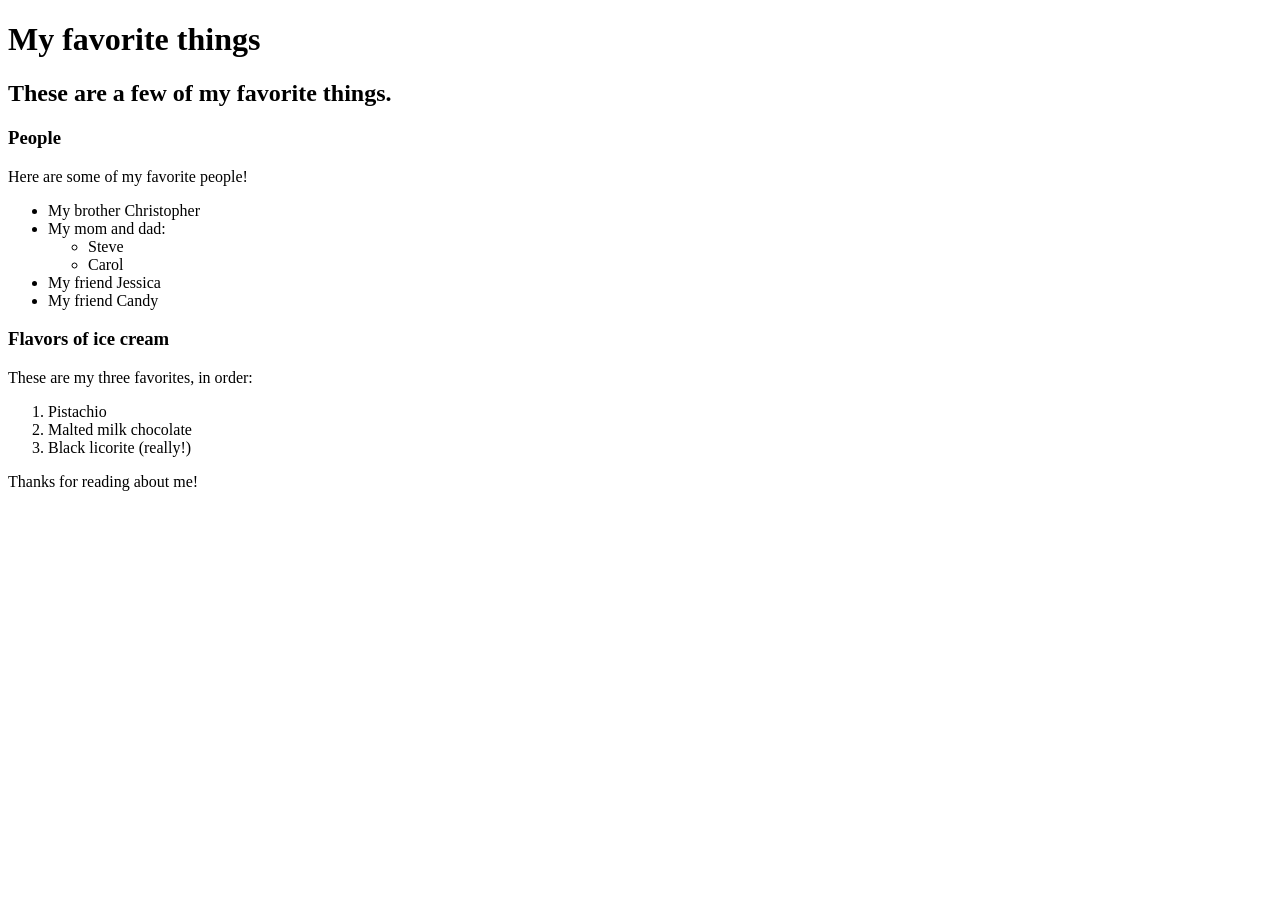
==== favorite-things.html @ 41f6b9d9 "add web page with info on favorite things" ====
<!DOCTYPE html>
<html lang="en-US">
<head>
  <title>Michael's favorite things</title>
</head>
<body>
  <h1>My favorite things</h1>
  <h2>These are a few of my favorite things.</h2>

  <h3>People</h3>
  <p>Here are some of my favorite people!</p>
  <ul>
    <li>My brother Christopher</li>
    <li>My mom and dad:
      <ul>
        <li>Steve</li>
        <li>Carol</li>
      </ul>
    </li>
    <li>My friend Jessica</li>
    <li>My friend Candy</li>
  </ul>

  <h3>Flavors of ice cream</h3>
  <p>These are my three favorites, in order:</p>
  <ol>
    <li>Pistachio</li>
    <li>Malted milk chocolate</li>
    <li>Black licorite (really!)</li>
  </ol>

  <p>Thanks for reading about me!</p>
</body>
</html>
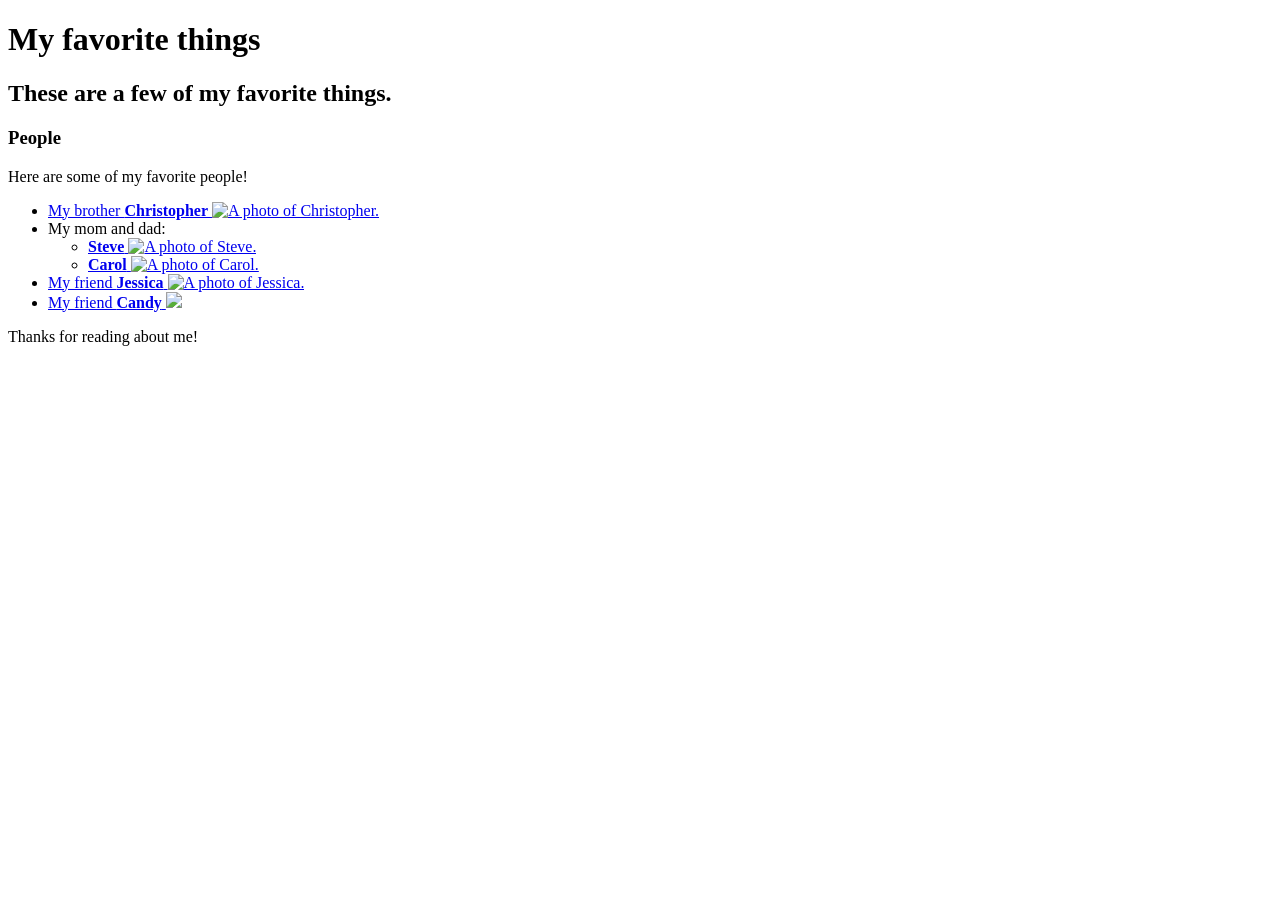
==== commit 7a503e2f: "add images to the page" ====
--- a/favorite-things.html
+++ b/favorite-things.html
@@ -10,24 +10,41 @@
   <h3>People</h3>
   <p>Here are some of my favorite people!</p>
   <ul>
-    <li>My brother Christopher</li>
+    <li>
+      <a href="http://example.com/christopher.html">
+        My brother <strong>Christopher</strong>
+        <img src="img/Christopher.jpeg" alt="A photo of Christopher.">
+      </a>
+    </li>
     <li>My mom and dad:
       <ul>
-        <li>Steve</li>
-        <li>Carol</li>
+        <li>
+          <a href="http://example.com/steve.html">
+            <strong>Steve</strong>
+            <img src="img/steve.jpeg" alt="A photo of Steve.">
+          </a>
+        </li>
+        <li>
+          <a href="http://example.com/carol.html">
+            <strong>Carol</strong>
+            <img src="img/carol.jpeg" alt="A photo of Carol.">
+          </a>
+        </li>
       </ul>
     </li>
-    <li>My friend Jessica</li>
-    <li>My friend Candy</li>
+    <li>
+      <a href="http://example.com/jessica.html">
+        My friend <strong>Jessica</strong>
+        <img src="img/jessica.jpeg" alt="A photo of Jessica.">
+      </a>
+    </li>
+    <li>
+      <a href="http://example.com/jessica.html">
+        My friend <strong>Candy</strong>
+        <img src="img/candy.jpeg">
+      </a>
+    </li>
   </ul>
-
-  <h3>Flavors of ice cream</h3>
-  <p>These are my three favorites, in order:</p>
-  <ol>
-    <li>Pistachio</li>
-    <li>Malted milk chocolate</li>
-    <li>Black licorite (really!)</li>
-  </ol>
 
   <p>Thanks for reading about me!</p>
 </body>
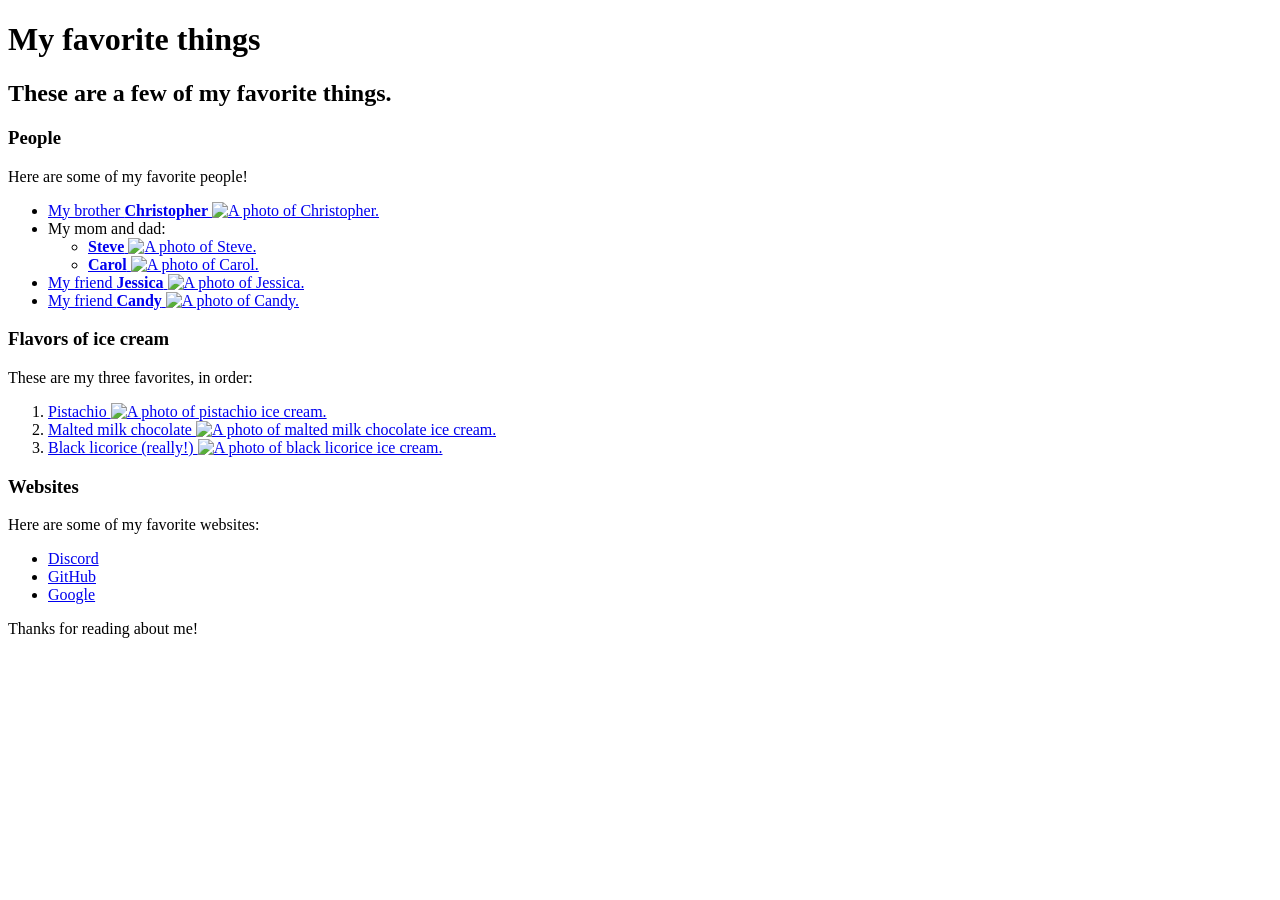
==== commit a4510b42: "add additional images as well as a favorite webpage section" ====
--- a/favorite-things.html
+++ b/favorite-things.html
@@ -41,8 +41,45 @@
     <li>
       <a href="http://example.com/jessica.html">
         My friend <strong>Candy</strong>
-        <img src="img/candy.jpeg">
+        <img src="img/candy.jpeg" alt="A photo of Candy.">
       </a>
+    </li>
+  </ul>
+
+  <h3>Flavors of ice cream</h3>
+  <p>These are my three favorites, in order:</p>
+  <ol>
+    <li>
+      <a href="http://example.com/pistachio-ice-cream.html">
+        Pistachio
+        <img src="img/pistachio-ice-cream.jpg" alt="A photo of pistachio ice cream.">
+      </a>
+    </li>
+    <li>
+      <a href="http://example.com/malted-milk-chocolate-ice-cream.html">
+        Malted milk chocolate
+        <img src="img/malted-milk-chocolate-ice-cream.jpg" alt="A photo of malted milk chocolate ice cream.">
+      </a>
+    </li>
+    <li>
+      <a href="http://example.com/black-licorice-ice-cream.html">
+        Black licorice (really!)
+        <img src="img/black-licorice-ice-cream.jpg" alt="A photo of black licorice ice cream.">
+      </a>
+    </li>
+  </ol>
+
+  <h3>Websites</h3>
+  <p>Here are some of my favorite websites:</p>
+  <ul>
+    <li>
+      <a href="https://discord.com">Discord</a>
+    </li>
+    <li>
+      <a href="https://github.com">GitHub</a>
+    </li>
+    <li>
+      <a href="https://www.google.com">Google</a>
     </li>
   </ul>
 
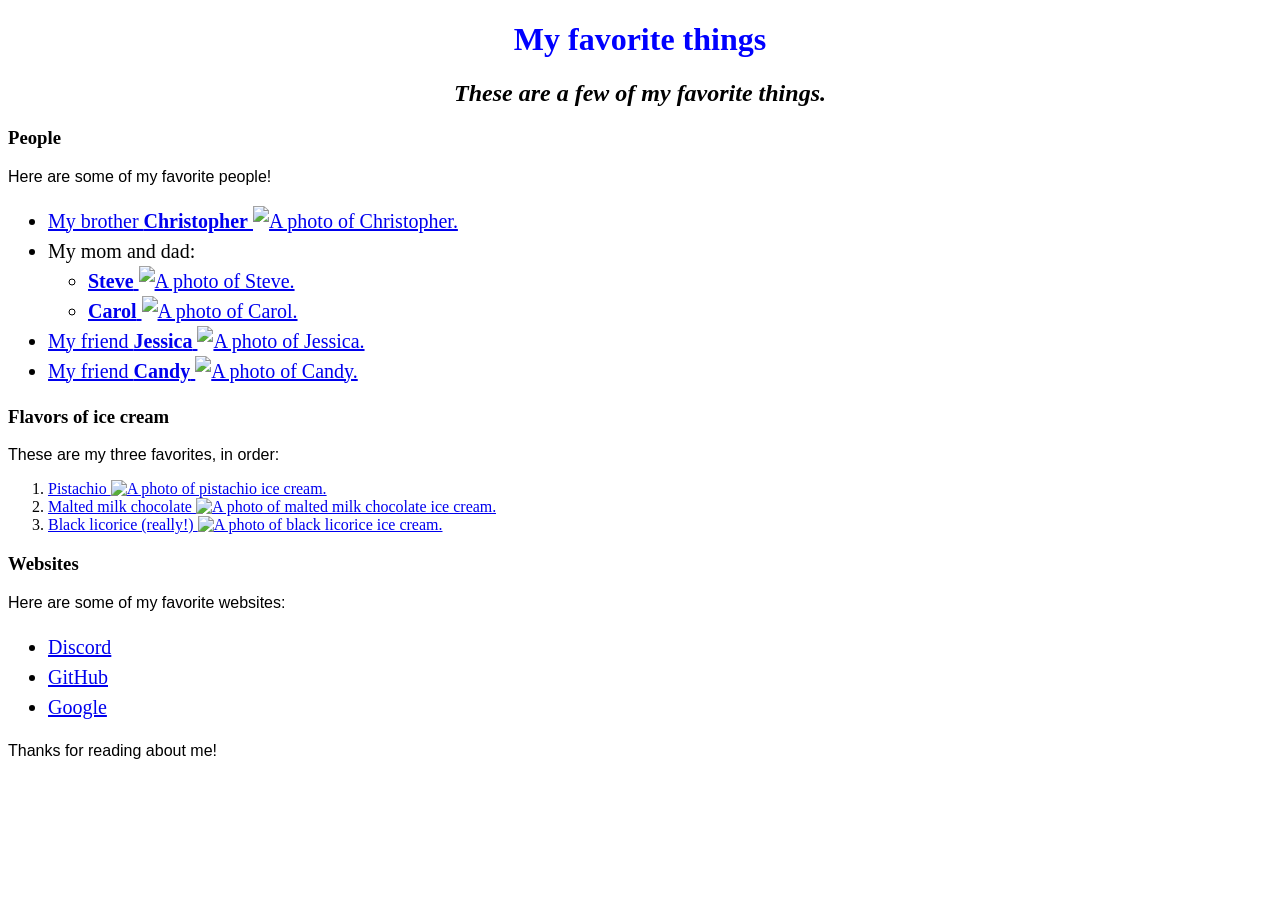
==== commit b7f9bbbc: "add basic css styling" ====
--- a/favorite-things.html
+++ b/favorite-things.html
@@ -1,6 +1,7 @@
 <!DOCTYPE html>
 <html lang="en-US">
 <head>
+  <link href="css/styles.css" rel="stylesheet" type="text/css">
   <title>Michael's favorite things</title>
 </head>
 <body>
--- a/css/styles.css
+++ b/css/styles.css
@@ -0,0 +1,18 @@
+h1 {
+  color: blue;
+  text-align: center;
+}
+
+h2 {
+  font-style: italic;
+  text-align: center;
+}
+
+p {
+  font-family: sans-serif;
+}
+
+ul {
+  font-size: 20px;
+  line-height: 30px;
+}
